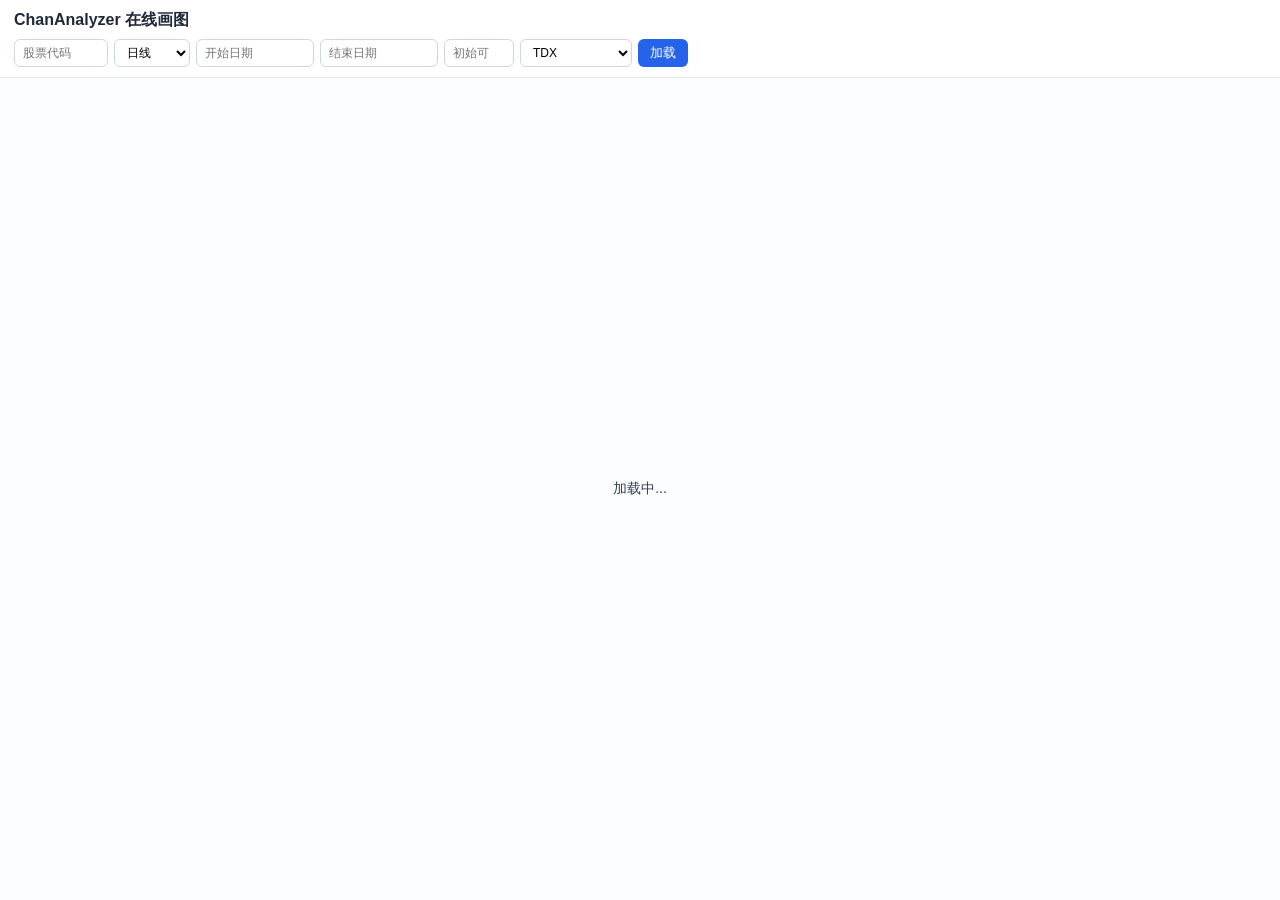
==== web/static/chart.html @ 9700239d "feat(web): online viewer" ====
<!doctype html>
<html lang="zh-CN">
<head>
  <meta charset="utf-8" />
  <meta name="viewport" content="width=device-width, initial-scale=1" />
  <title>ChanAnalyzer 在线画图</title>
  <style>
    :root { color-scheme: light; font-family: -apple-system, BlinkMacSystemFont, "Segoe UI", sans-serif; }
    html, body { margin: 0; height: 100%; background: #f6f8fb; color: #1f2937; }
    body { display: flex; flex-direction: column; }
    #topbar { display: flex; align-items: flex-start; justify-content: space-between; gap: 16px; box-sizing: border-box; min-height: 72px; padding: 10px 14px; border-bottom: 1px solid #e5e7eb; background: #fff; }
    #left { display: flex; flex-direction: column; gap: 8px; min-width: 360px; }
    #title { font-size: 16px; font-weight: 700; white-space: nowrap; }
    #query-form { display: flex; flex-wrap: wrap; gap: 6px; align-items: center; font-size: 12px; }
    #query-form input, #query-form select { height: 28px; box-sizing: border-box; border: 1px solid #d0d7e2; border-radius: 6px; padding: 0 8px; font-size: 12px; background: #fff; }
    #query-form input[name="code"] { width: 94px; }
    #query-form input[name="begin"], #query-form input[name="end"] { width: 118px; }
    #query-form input[name="x_range"] { width: 70px; }
    #query-form button { height: 28px; border: 0; border-radius: 6px; padding: 0 12px; background: #2563eb; color: #fff; cursor: pointer; }
    #topbar-right { display: flex; flex-direction: column; align-items: flex-end; gap: 8px; min-width: 0; }
    #controls { display: flex; flex-wrap: wrap; justify-content: flex-end; gap: 8px; }
    .toggle-chip { border: 1px solid #d0d7e2; background: #fff; color: #475569; border-radius: 999px; font-size: 12px; line-height: 1; padding: 7px 10px; cursor: pointer; transition: all .15s ease; }
    .toggle-chip:hover { border-color: #94a3b8; color: #1e293b; }
    .toggle-chip.is-active { border-color: transparent; color: #fff; box-shadow: 0 4px 12px rgba(15, 23, 42, .12); }
    #legend { display: flex; flex-wrap: wrap; gap: 8px 12px; justify-content: flex-end; font-size: 12px; color: #475569; }
    .legend-item { display: inline-flex; align-items: center; gap: 6px; }
    .legend-dot { width: 10px; height: 10px; border-radius: 999px; flex: 0 0 auto; }
    #message { display: none; padding: 8px 14px; background: #fff7ed; color: #9a3412; border-bottom: 1px solid #fed7aa; font-size: 12px; word-break: break-all; }
    #chart-wrap { position: relative; flex: 1; min-height: 0; }
    #chart { width: 100%; height: 100%; }
    #loading { position: absolute; inset: 0; display: flex; align-items: center; justify-content: center; background: rgba(255,255,255,.72); color: #334155; font-size: 14px; z-index: 5; }
  </style>
  <script type="text/javascript" src="/charting_library/charting_library.min.js"></script>
</head>
<body>
  <div id="topbar">
    <div id="left">
      <div id="title">ChanAnalyzer 在线画图</div>
      <form id="query-form">
        <input name="code" placeholder="股票代码" required />
        <select name="lv">
          <option value="day">日线</option>
          <option value="week">周线</option>
          <option value="60m">60分钟</option>
          <option value="30m">30分钟</option>
          <option value="15m">15分钟</option>
          <option value="5m">5分钟</option>
        </select>
        <input name="begin" placeholder="开始日期" />
        <input name="end" placeholder="结束日期" />
        <input name="x_range" type="number" min="0" placeholder="初始可见" title="初始可见K线数量，0为全部" aria-label="初始可见K线数量" />
        <select name="data_src">
          <option value="TDX">TDX</option>
          <option value="TUSHARE">TUSHARE</option>
          <option value="CACHE_DB">CACHE_DB</option>
          <option value="AKSHARE">AKSHARE</option>
          <option value="BAO_STOCK">BAO_STOCK</option>
        </select>
        <button type="submit">加载</button>
      </form>
    </div>
    <div id="topbar-right">
      <div id="controls"></div>
      <div id="legend"></div>
    </div>
  </div>
  <div id="message"></div>
  <div id="chart-wrap">
    <div id="chart"></div>
    <div id="loading">加载中...</div>
  </div>
  <script src="/static/chart.js?v=20260504-1"></script>
</body>
</html>
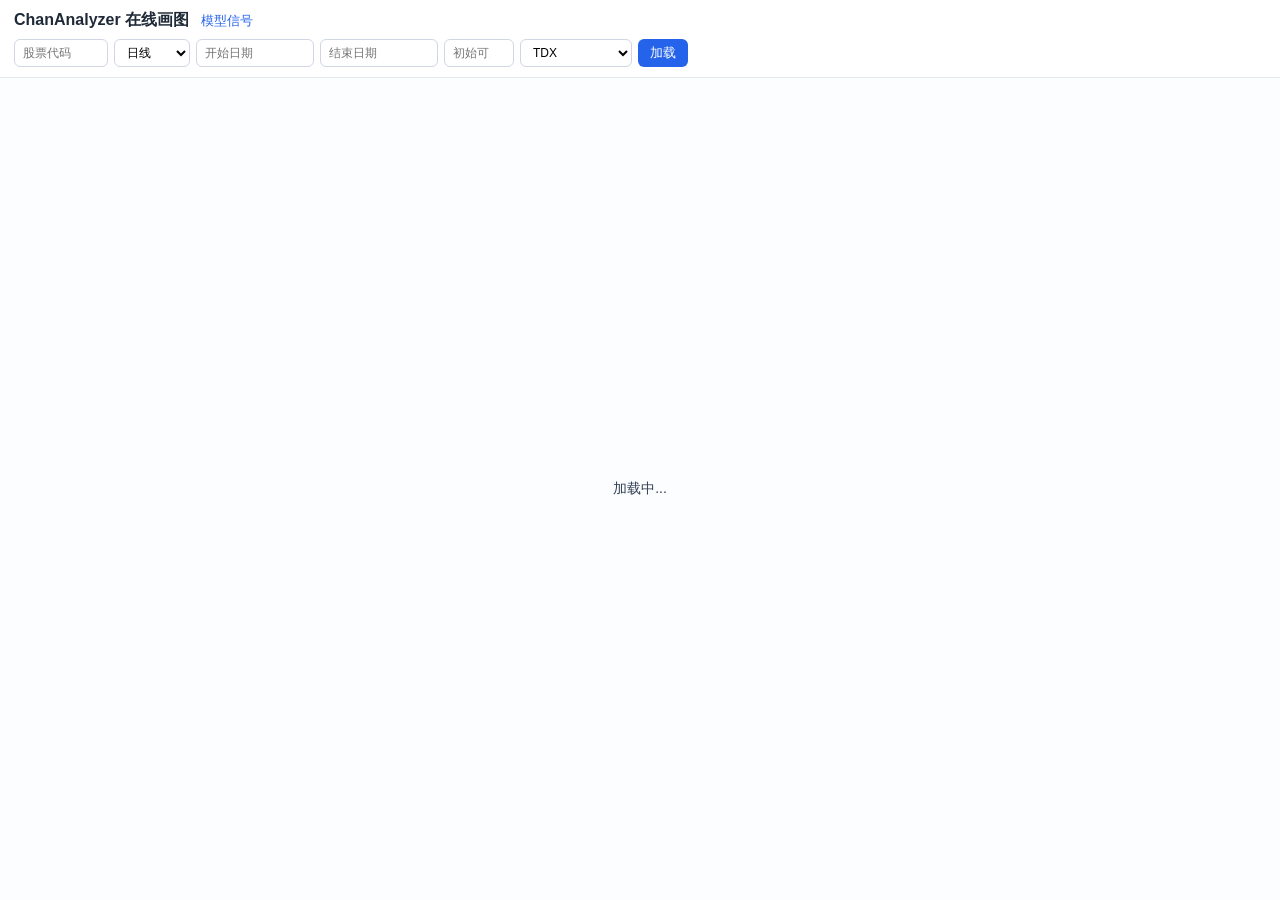
==== commit b295b00e: "Add BSP signal dashboard" ====
--- a/web/static/chart.html
+++ b/web/static/chart.html
@@ -10,7 +10,9 @@
     body { display: flex; flex-direction: column; }
     #topbar { display: flex; align-items: flex-start; justify-content: space-between; gap: 16px; box-sizing: border-box; min-height: 72px; padding: 10px 14px; border-bottom: 1px solid #e5e7eb; background: #fff; }
     #left { display: flex; flex-direction: column; gap: 8px; min-width: 360px; }
+    #title-row { display: flex; align-items: center; gap: 12px; }
     #title { font-size: 16px; font-weight: 700; white-space: nowrap; }
+    #title-row a { color: #2563eb; font-size: 13px; text-decoration: none; }
     #query-form { display: flex; flex-wrap: wrap; gap: 6px; align-items: center; font-size: 12px; }
     #query-form input, #query-form select { height: 28px; box-sizing: border-box; border: 1px solid #d0d7e2; border-radius: 6px; padding: 0 8px; font-size: 12px; background: #fff; }
     #query-form input[name="code"] { width: 94px; }
@@ -35,7 +37,10 @@
 <body>
   <div id="topbar">
     <div id="left">
-      <div id="title">ChanAnalyzer 在线画图</div>
+      <div id="title-row">
+        <div id="title">ChanAnalyzer 在线画图</div>
+        <a href="/signals">模型信号</a>
+      </div>
       <form id="query-form">
         <input name="code" placeholder="股票代码" required />
         <select name="lv">
@@ -69,6 +74,6 @@
     <div id="chart"></div>
     <div id="loading">加载中...</div>
   </div>
-  <script src="/static/chart.js?v=20260504-1"></script>
+  <script src="/static/chart.js?v=20260508-1"></script>
 </body>
 </html>
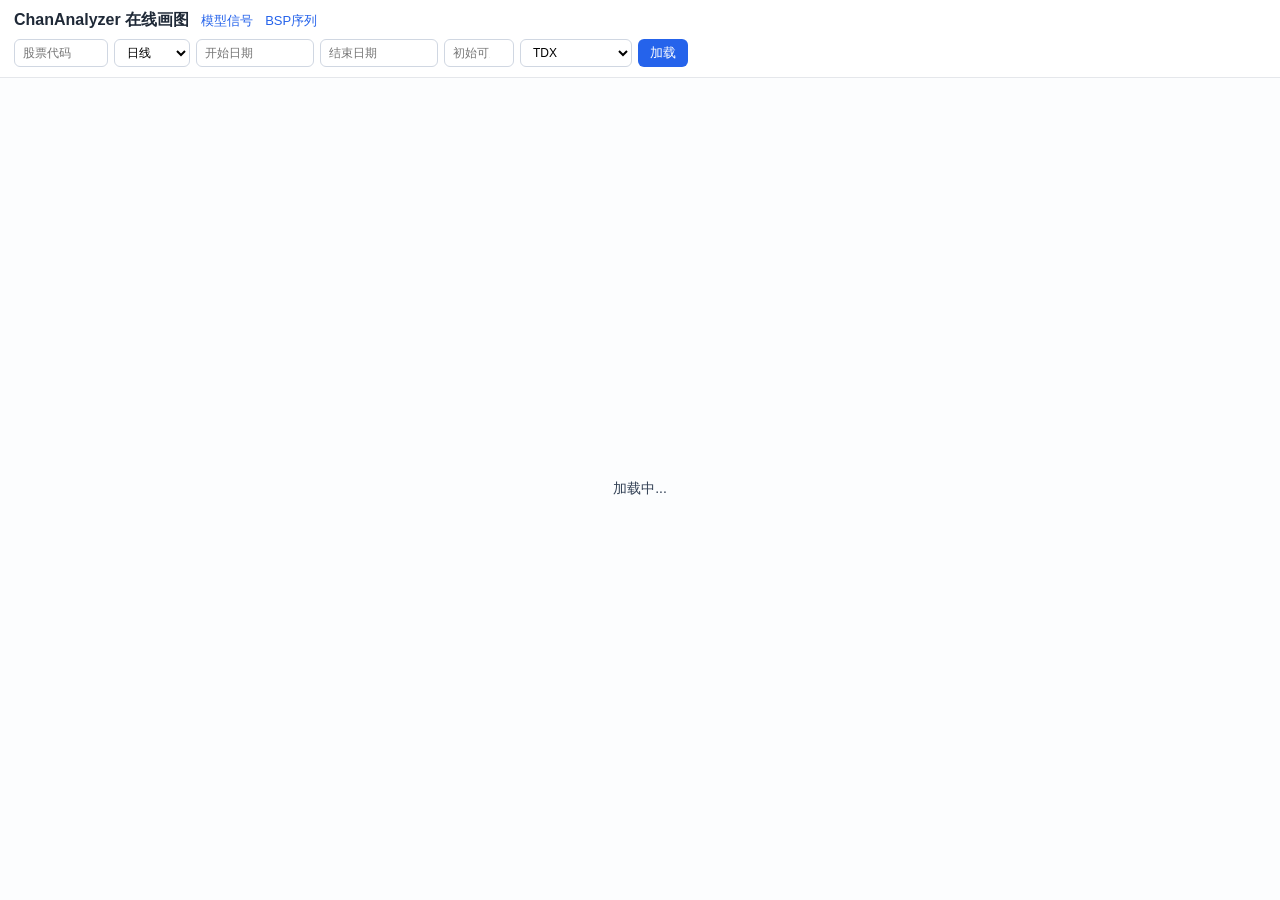
==== commit d2d2805a: "Add BSP sequence dashboard" ====
--- a/web/static/chart.html
+++ b/web/static/chart.html
@@ -40,6 +40,7 @@
       <div id="title-row">
         <div id="title">ChanAnalyzer 在线画图</div>
         <a href="/signals">模型信号</a>
+        <a href="/sequence">BSP序列</a>
       </div>
       <form id="query-form">
         <input name="code" placeholder="股票代码" required />
@@ -74,6 +75,6 @@
     <div id="chart"></div>
     <div id="loading">加载中...</div>
   </div>
-  <script src="/static/chart.js?v=20260508-1"></script>
+  <script src="/static/chart.js?v=20260513-1"></script>
 </body>
 </html>
